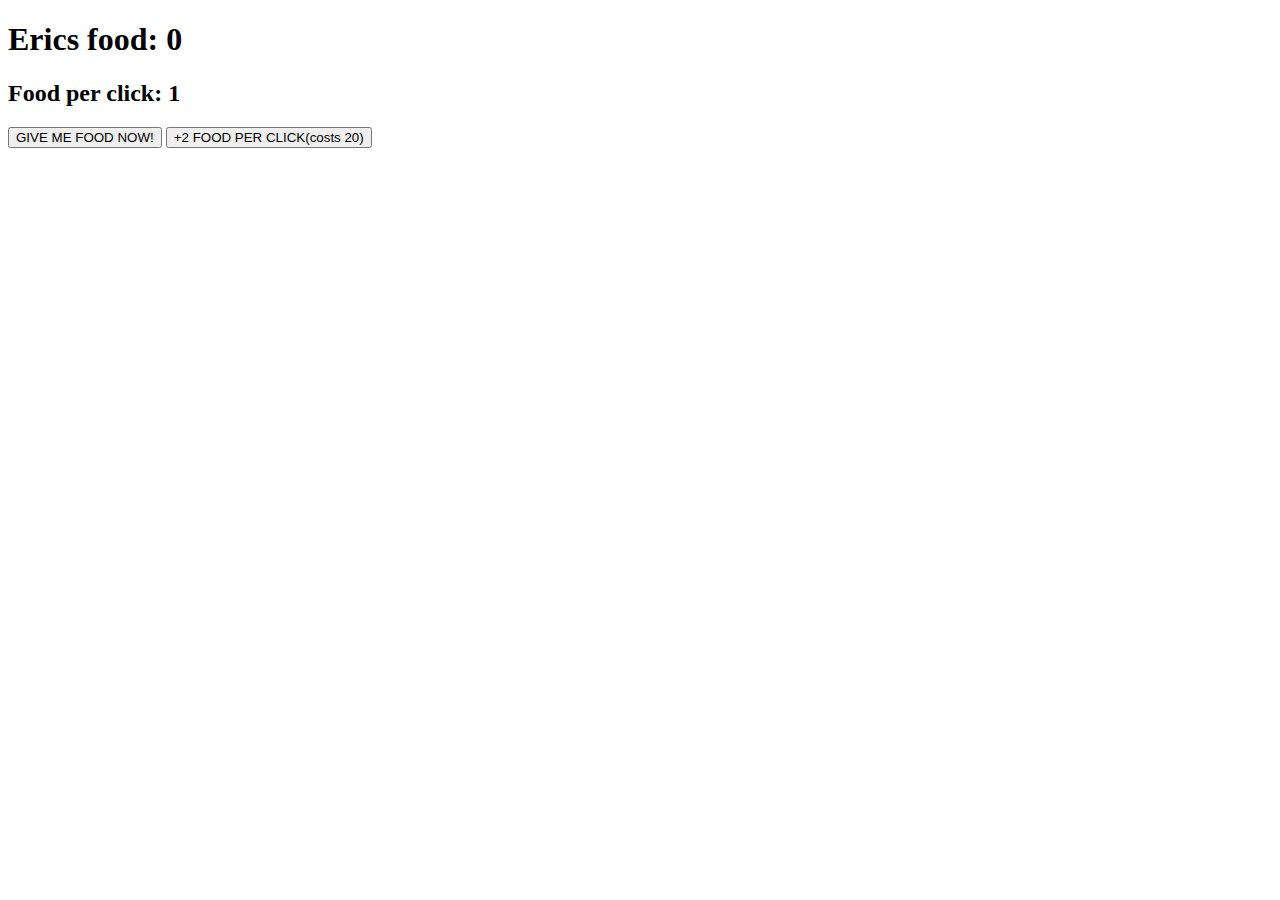
==== index.html @ 3b4e1739 "Rename index1.html to index.html" ====
<!DOCTYPE html>
<html lang="en">
<head>
    <meta charset="UTF-8">
    <meta http-equiv="X-UA-Compatible" content="IE=edge">
    <meta name="viewport" content="width=device-width, initial-scale=1.0">
    <title>Document</title>
</head>
<body>
    <h1>Erics food: <span id="food"></span></h1>
    <h2>Food per click: <span id="per"></span></h1>
    <button onclick="increment();"> GIVE ME FOOD NOW! </button>
    <button onclick="check(2,20);">+2 FOOD PER CLICK(costs 20) </button>
    <script src="scriptf.js">
    </script>
</body>
</html>
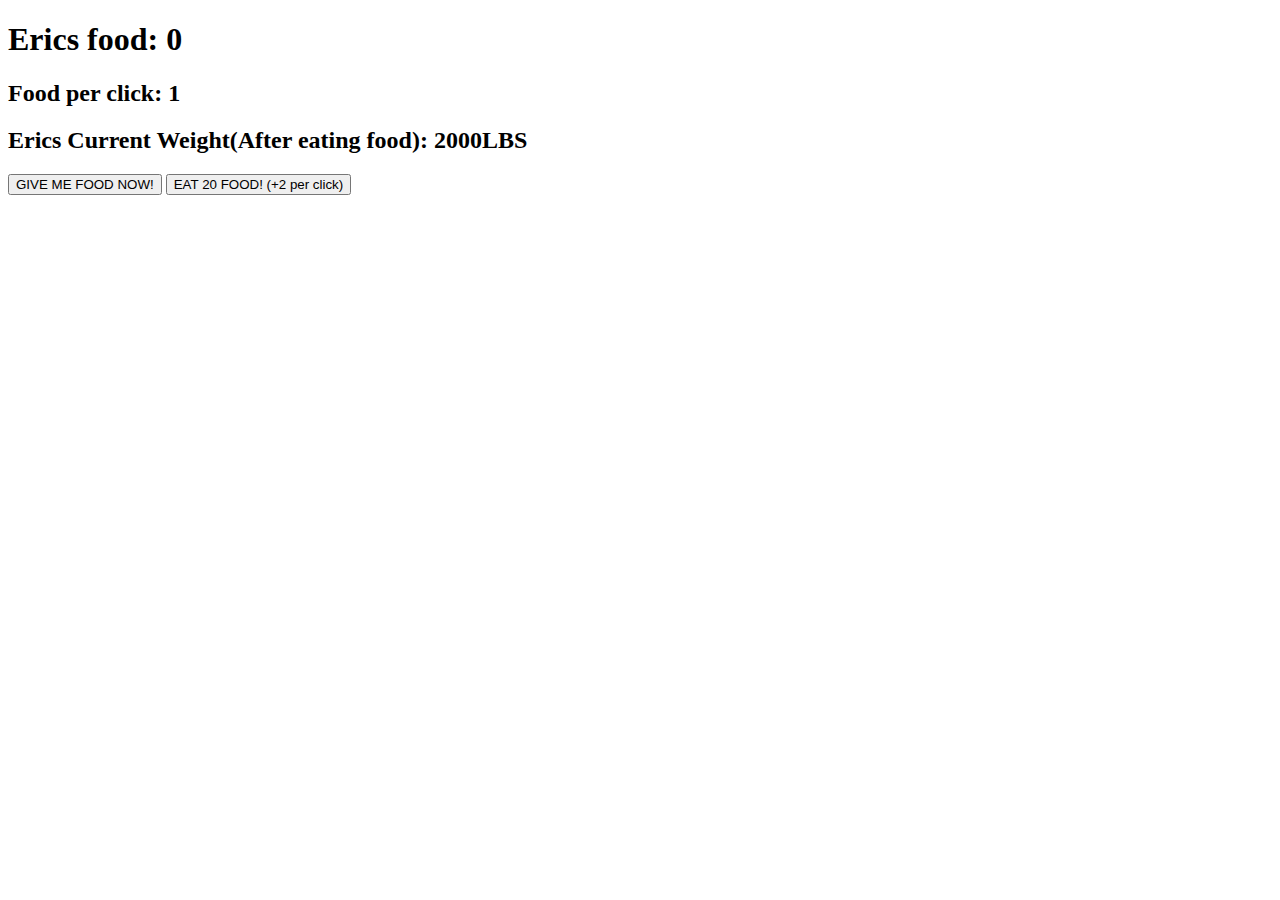
==== commit 645e3eaa: "Rename index1.html to index.html" ====
--- a/index.html
+++ b/index.html
@@ -9,8 +9,9 @@
 <body>
     <h1>Erics food: <span id="food"></span></h1>
     <h2>Food per click: <span id="per"></span></h1>
+    <h2>Erics Current Weight(After eating food): <span id="weight"></span>LBS</h2>
     <button onclick="increment();"> GIVE ME FOOD NOW! </button>
-    <button onclick="check(2,20);">+2 FOOD PER CLICK(costs 20) </button>
+    <button onclick="check(2,20);">EAT 20 FOOD! (+2 per click)</button>
     <script src="scriptf.js">
     </script>
 </body>
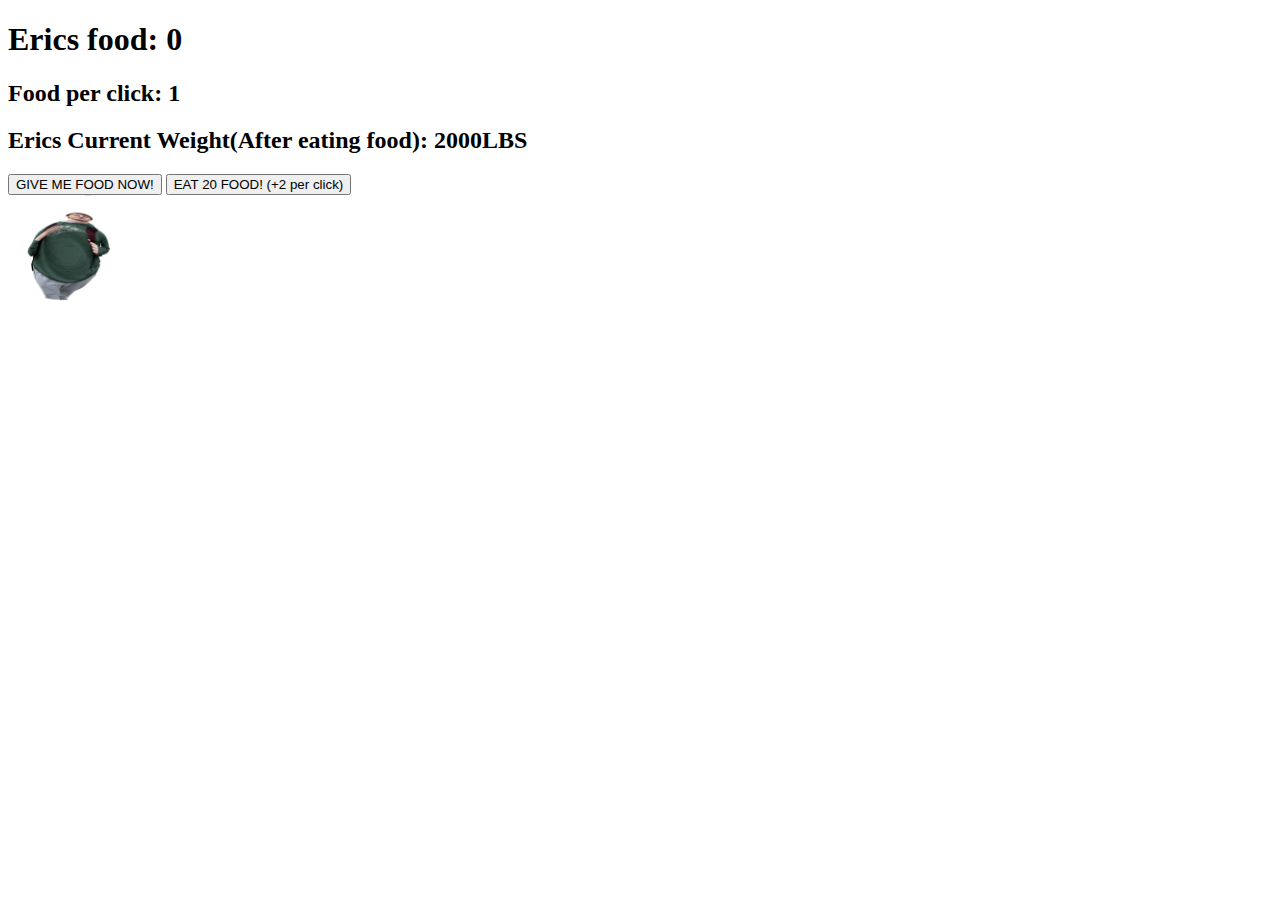
==== commit 9104153f: "Rename index1.html to index.html" ====
--- a/index.html
+++ b/index.html
@@ -4,14 +4,20 @@
     <meta charset="UTF-8">
     <meta http-equiv="X-UA-Compatible" content="IE=edge">
     <meta name="viewport" content="width=device-width, initial-scale=1.0">
-    <title>Document</title>
+    <link rel="stylesheet" href="stylef.css">
+    <title>Eric food simulator!
+    </title>
 </head>
 <body>
     <h1>Erics food: <span id="food"></span></h1>
     <h2>Food per click: <span id="per"></span></h1>
     <h2>Erics Current Weight(After eating food): <span id="weight"></span>LBS</h2>
     <button onclick="increment();"> GIVE ME FOOD NOW! </button>
-    <button onclick="check(2,20);">EAT 20 FOOD! (+2 per click)</button>
+    <button onclick="check();">EAT <span id="req"></span> FOOD! (+<span id="add"></span> per click)</button>
+    <div class="center">
+     <img width = "120" height = "120" src="eric real.png" id="eric"/>
+    </div>
+   
     <script src="scriptf.js">
     </script>
 </body>
--- a/stylef.css
+++ b/stylef.css
@@ -0,0 +1 @@
+
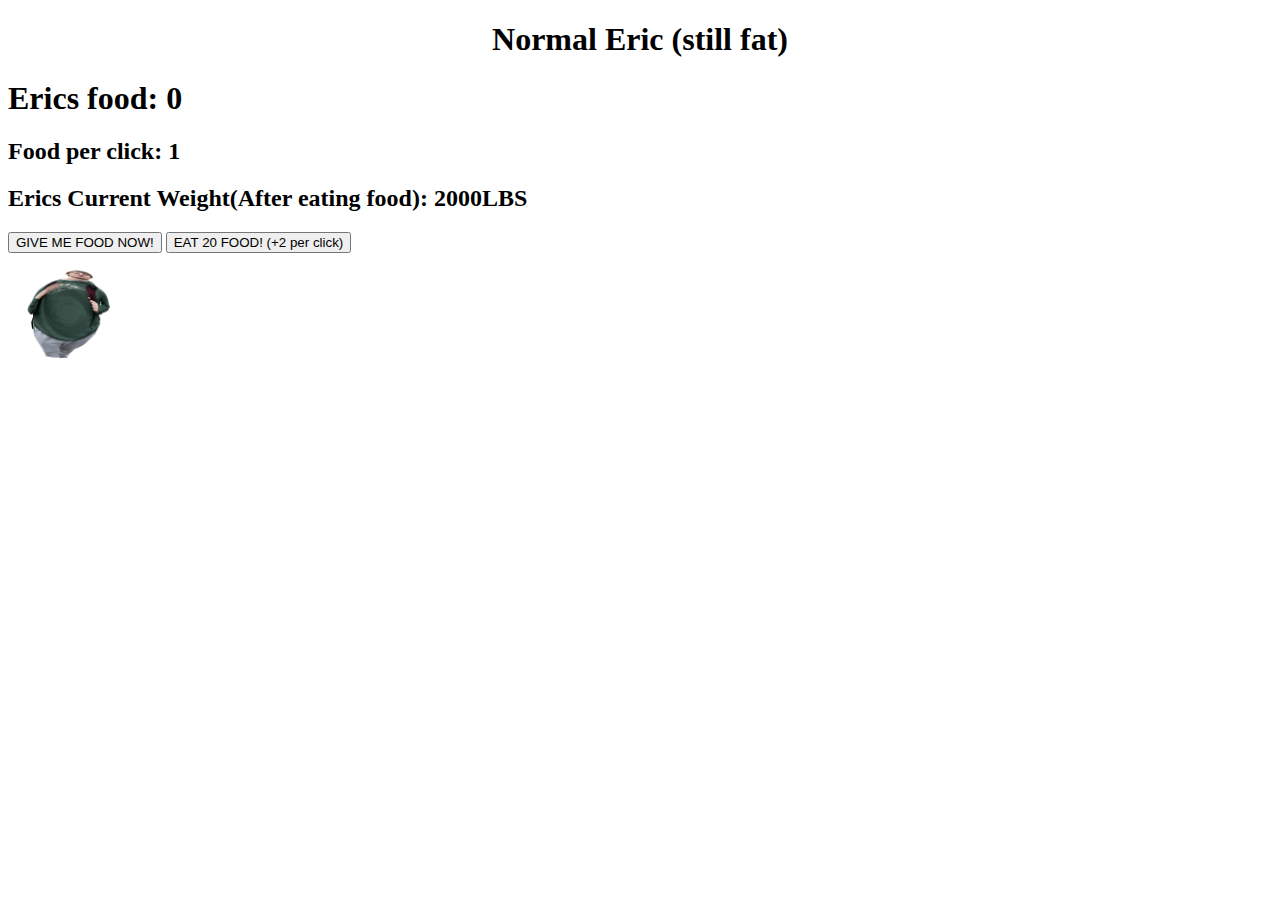
==== commit cd06e0c9: "Rename index1.html to index.html" ====
--- a/index.html
+++ b/index.html
@@ -9,6 +9,7 @@
     </title>
 </head>
 <body>
+    <h1><center><span id="title"></span></center></h1>
     <h1>Erics food: <span id="food"></span></h1>
     <h2>Food per click: <span id="per"></span></h1>
     <h2>Erics Current Weight(After eating food): <span id="weight"></span>LBS</h2>
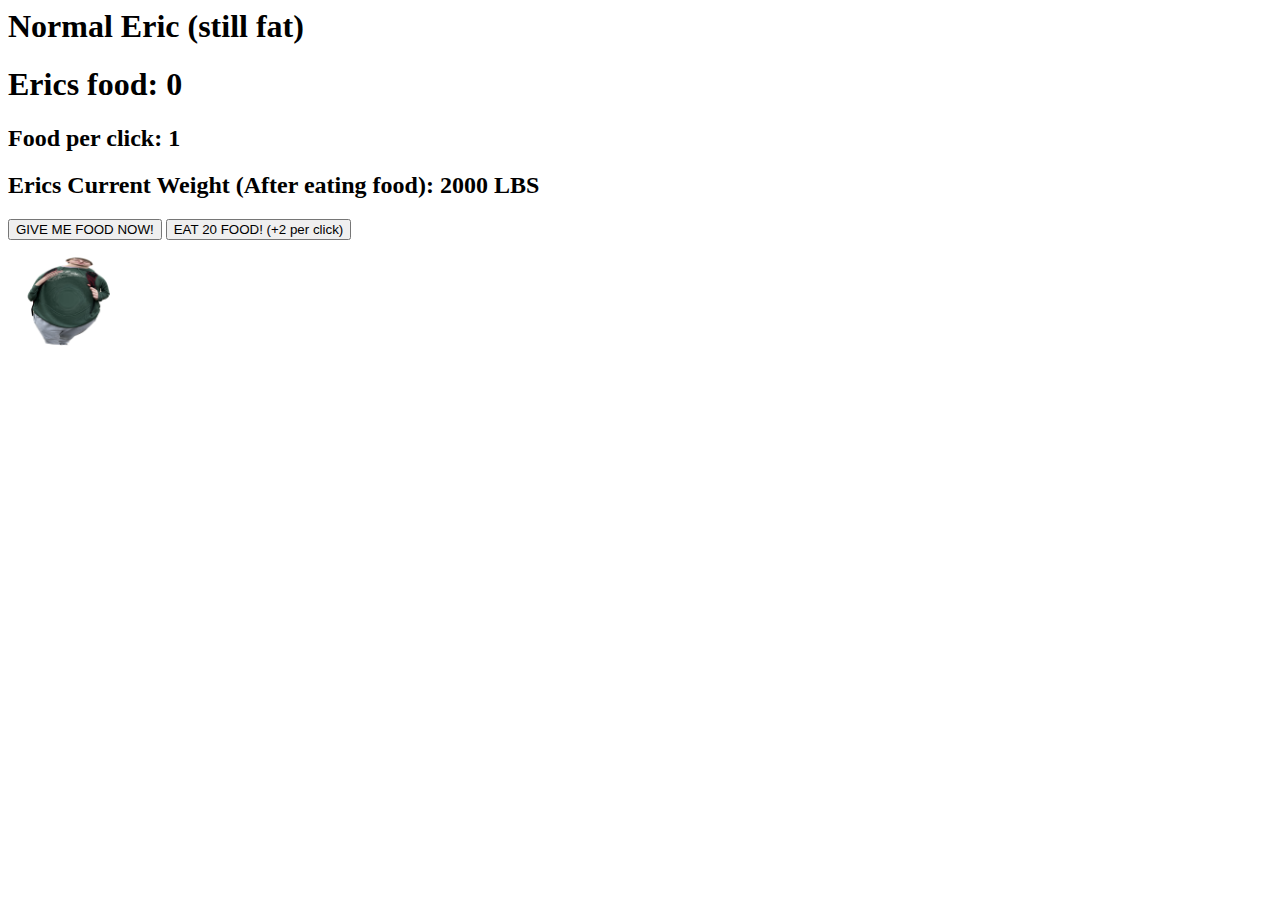
==== commit da649896: "Updated formatting" ====
--- a/index.html
+++ b/index.html
@@ -1,25 +1,23 @@
-<!DOCTYPE html>
-<html lang="en">
-<head>
-    <meta charset="UTF-8">
-    <meta http-equiv="X-UA-Compatible" content="IE=edge">
-    <meta name="viewport" content="width=device-width, initial-scale=1.0">
-    <link rel="stylesheet" href="stylef.css">
-    <title>Eric food simulator!
-    </title>
-</head>
 <body>
-    <h1><center><span id="title"></span></center></h1>
+  <div id="titleDiv">
+    <h1><span id="title"</span></h1>
+  </div>
+  
+  <div id="stats">  
     <h1>Erics food: <span id="food"></span></h1>
     <h2>Food per click: <span id="per"></span></h1>
-    <h2>Erics Current Weight(After eating food): <span id="weight"></span>LBS</h2>
+    <h2>Erics Current Weight (After eating food): <span id="weight"> </span> LBS</h2>
+  </div>
+  
+  <div id="buttons">
     <button onclick="increment();"> GIVE ME FOOD NOW! </button>
     <button onclick="check();">EAT <span id="req"></span> FOOD! (+<span id="add"></span> per click)</button>
-    <div class="center">
+  </div>
+  
+   <div id="image">
      <img width = "120" height = "120" src="eric real.png" id="eric"/>
-    </div>
+   </div>
    
-    <script src="scriptf.js">
-    </script>
+    <script src="scriptf.js"></script>
 </body>
 </html>
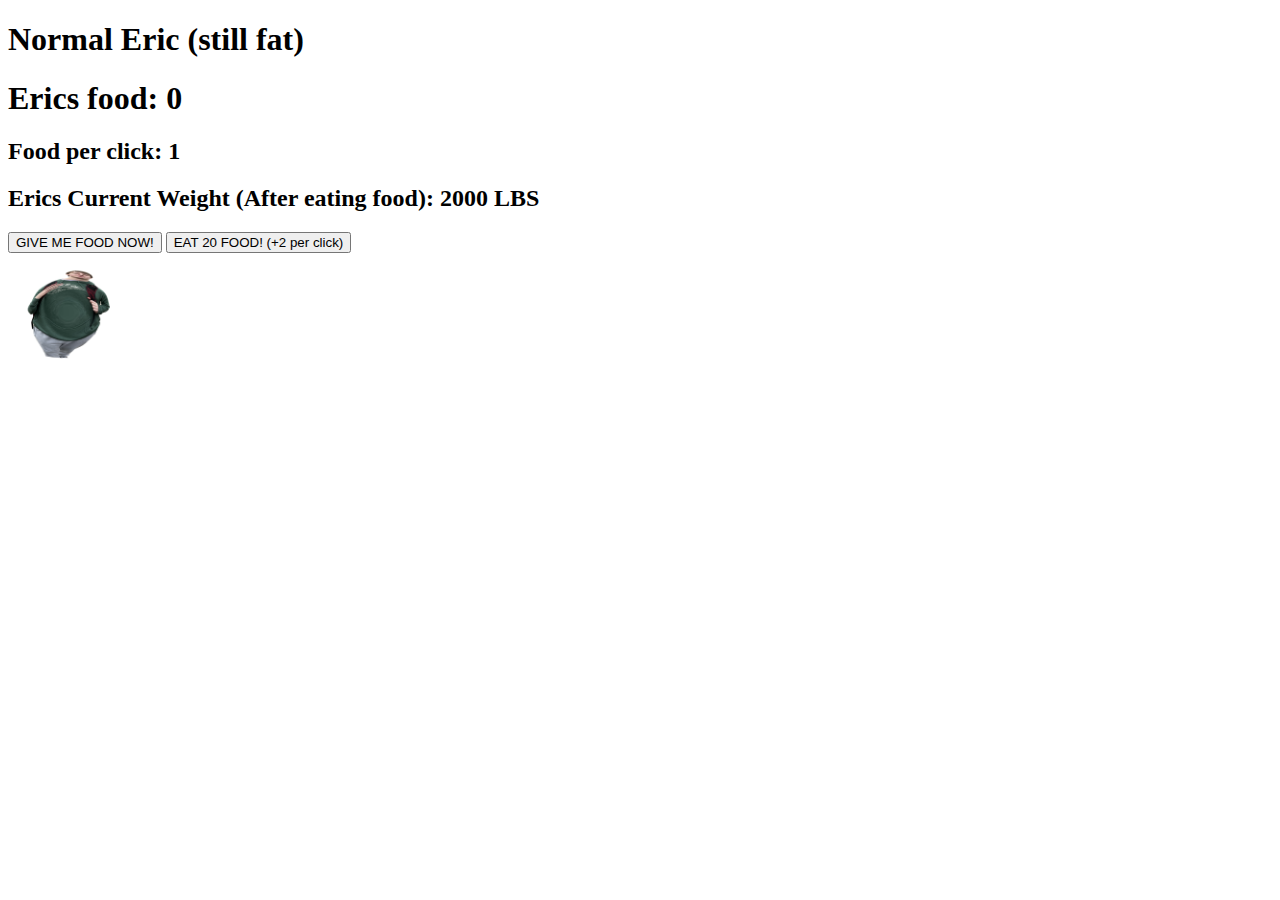
==== commit 2dc32745: "Update index.html" ====
--- a/index.html
+++ b/index.html
@@ -1,3 +1,12 @@
+<!DOCTYPE html>
+<html lang="en">
+<head>
+    <meta charset="UTF-8">
+    <meta http-equiv="X-UA-Compatible" content="IE=edge">
+    <meta name="viewport" content="width=device-width, initial-scale=1.0">
+    <title>JUSTIN LAUINGER SOCIAL CONNECTION</title>
+    <link rel="stylesheet" href="style.css">
+</head>
 <body>
   <div id="titleDiv">
     <h1><span id="title"</span></h1>
